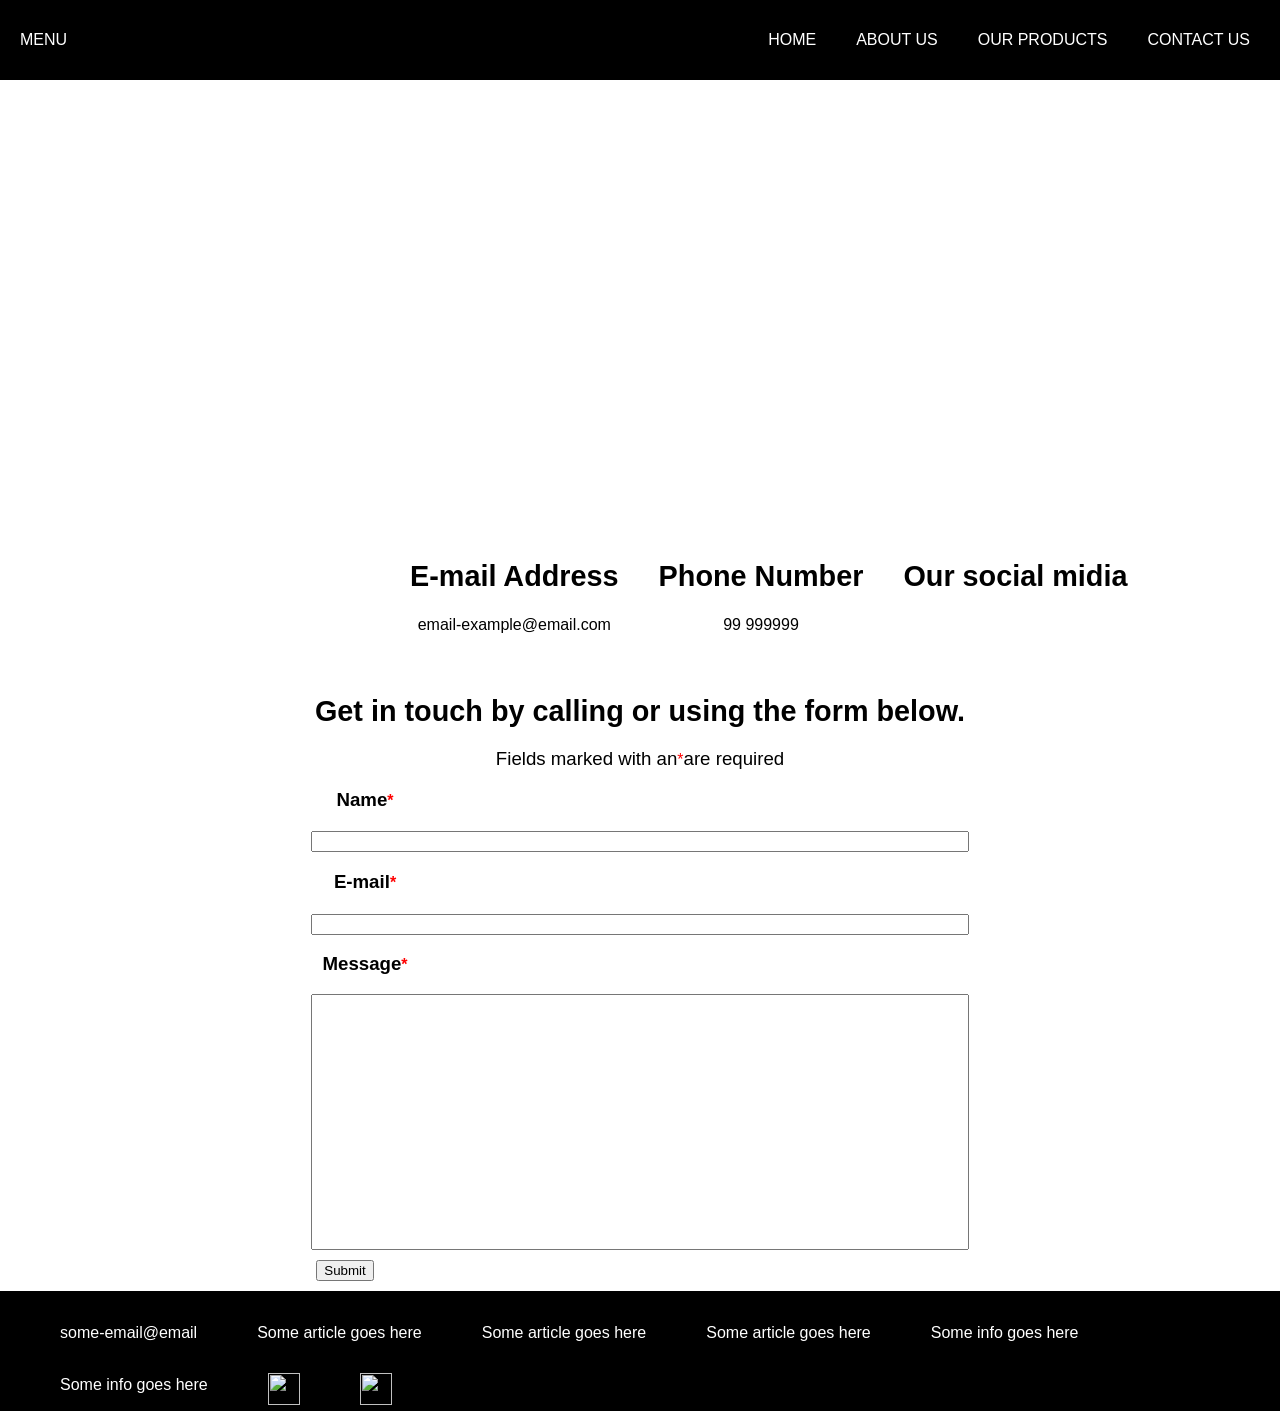
==== html/contact-us.html @ 122110f2 "projeto-web" ====
<!DOCTYPE html>
<html lang="en">

<head>
    <meta charset="UTF-8">
    <meta name="viewport" content="width=device-width, initial-scale=1.0">
    <title>Contact us</title>
    <link rel="stylesheet" href="..\css\style-contact-us.css">
</head>

<body>

    <header class="header" id="myHeader">

        <div id="sideNav" class="sideNavMenu">
            <a href="javascript:void(0)" class="closebtn" onclick="closeNav()">&times;</a>
            <a href="">Some feature</a>
            <a href="">Some feature</a>
            <a href="">Some feature</a>

            <form action="" class="login">
                <label for="email">EMAIL:</label>
                <input type="email" id="email">
                <label for="senha">PASSWORD:</label>
                <input type="password" id="password">
                <input type="submit" id="submitLogin" value="Sign in">
                <a href="" id="pPassword">Forgot your password?</a>
                <a href="" id="pAccount" href="">Create an account</a>
            </form>

            <label class="switch" id="darkModeSwitch">
                <a href="">Dark Mode</a>
                <input type="checkbox">
                <span onclick="darkMode()" class="slider round"></span>

            </label>

        </div>
        <a onclick="openNav()">MENU</a>

        <nav>
            <ul class="menu">
                <li><a href="index.html">HOME</a></li>
                <li><a href="">ABOUT US</a></li>
                <li><a href="products.html">OUR PRODUCTS</a></li>
                <li><a href="contact-us.html">CONTACT US</a></li>
            </ul>
        </nav>
    </header>

    <div id="div-tittle">
    </div>
    <section class="grid" id="main">
        
        <div id="contact-us-info-01">
            <h2>E-mail Address</h2>
            <a class="A" id="a-main" href="mailto:email-example@email.com">email-example@email.com</a>
        </div>
        <div id="contact-us-info-02">
            <h2>Phone Number</h2>
            <a class="A" id="a-main" href="tel:99 999999">99 999999</a>
        </div>
        <div id="contact-us-info-03">
            <h2>Our social midia</h2>
            <a href="https://www.facebook.com/">
                <img src="https://icons.iconarchive.com/icons/paomedia/small-n-flat/32/social-facebook-icon.png" alt="">
            </a>
            <a href="https://www.instagram.com/">
                <img src="https://www.flaticon.com/svg/vstatic/svg/174/174855.svg?token=exp=1611177868~hmac=f8a44673fe8943b053daac79f02771fc"
                    alt="">
            </a>
        </div>
    </section>

    <div id="contact-us-form">
        <h2 id="h2-form">Get in touch by calling or using the form below.</h2>
        <form action="" id="form">
            <p>Fields marked with an<a id="Asterisk">*</a>are required</p>
            <h3>Name<a id="Asterisk">*</a></h3>
            <input type="text" id="form-name" required>
            <h3>E-mail<a id="Asterisk">*</a></h3>
            <input type="email" id="form-email" required>
            <h3>Message<a id="Asterisk">*</a></h3>
            <input type="text" id="form-message">
            <br>
            <button id="submit-btn" type="submit">Submit</button>
        </form>
    </div>

    <footer id="footer">
        <li><a href="">some-email@email</a></li>
        <li><a href="">Some article goes here</a></li>
        <li><a href="">Some article goes here</a></li>
        <li><a href="">Some article goes here</a></li>
        <li><a href="">Some info goes here</a></li>
        <li><a href="">Some info goes here</a></li>

        <li><a href="https://www.facebook.com/">
                <img src="https://icons.iconarchive.com/icons/paomedia/small-n-flat/32/social-facebook-icon.png" alt="">
            </a></li>
        <li><a href="https://www.instagram.com/">
                <img src="https://www.flaticon.com/svg/vstatic/svg/174/174855.svg?token=exp=1611177868~hmac=f8a44673fe8943b053daac79f02771fc"
                    alt="">
            </a></li>
    </footer>

    <script>
        /* header scroll effect  */
        window.onscroll = function () { scrollFunc() };

        var header = document.getElementById("myHeader");
        var sticky = header.offsetTop;

        function scrollFunc() {
            if (window.pageYOffset > sticky) {
                header.classList.add("sticky");
            } else {
                header.classList.remove("sticky");
            }
        }

        /* side menu */

        function openNav() {
            document.getElementById("sideNav").style.width = "270px";
            document.getElementById("footer").style.marginLeft = "250px";
        }
        function closeNav() {
            document.getElementById("sideNav").style.width = "0";
            document.getElementById("footer").style.marginLeft = "0";
        }

        function darkMode() {
            var checkbox = document.querySelector('input[type="checkbox"]');
            var pColor = document.getElementsByClassName("P");

            checkbox.addEventListener('change', function () {
                if (checkbox.checked) {
                    document.body.style.backgroundColor = "rgb(40, 40, 40)";
                   for(var i = 0; i < pColor.length; i++) pColor[i].style.color = "white";
                } else {
                    document.body.style.backgroundColor = "white";
                    for(var i = 0; i < pColor.length; i++) pColor[i].style.color = "black";                 
                }
            })
        }

    </script>

</body>

</html>
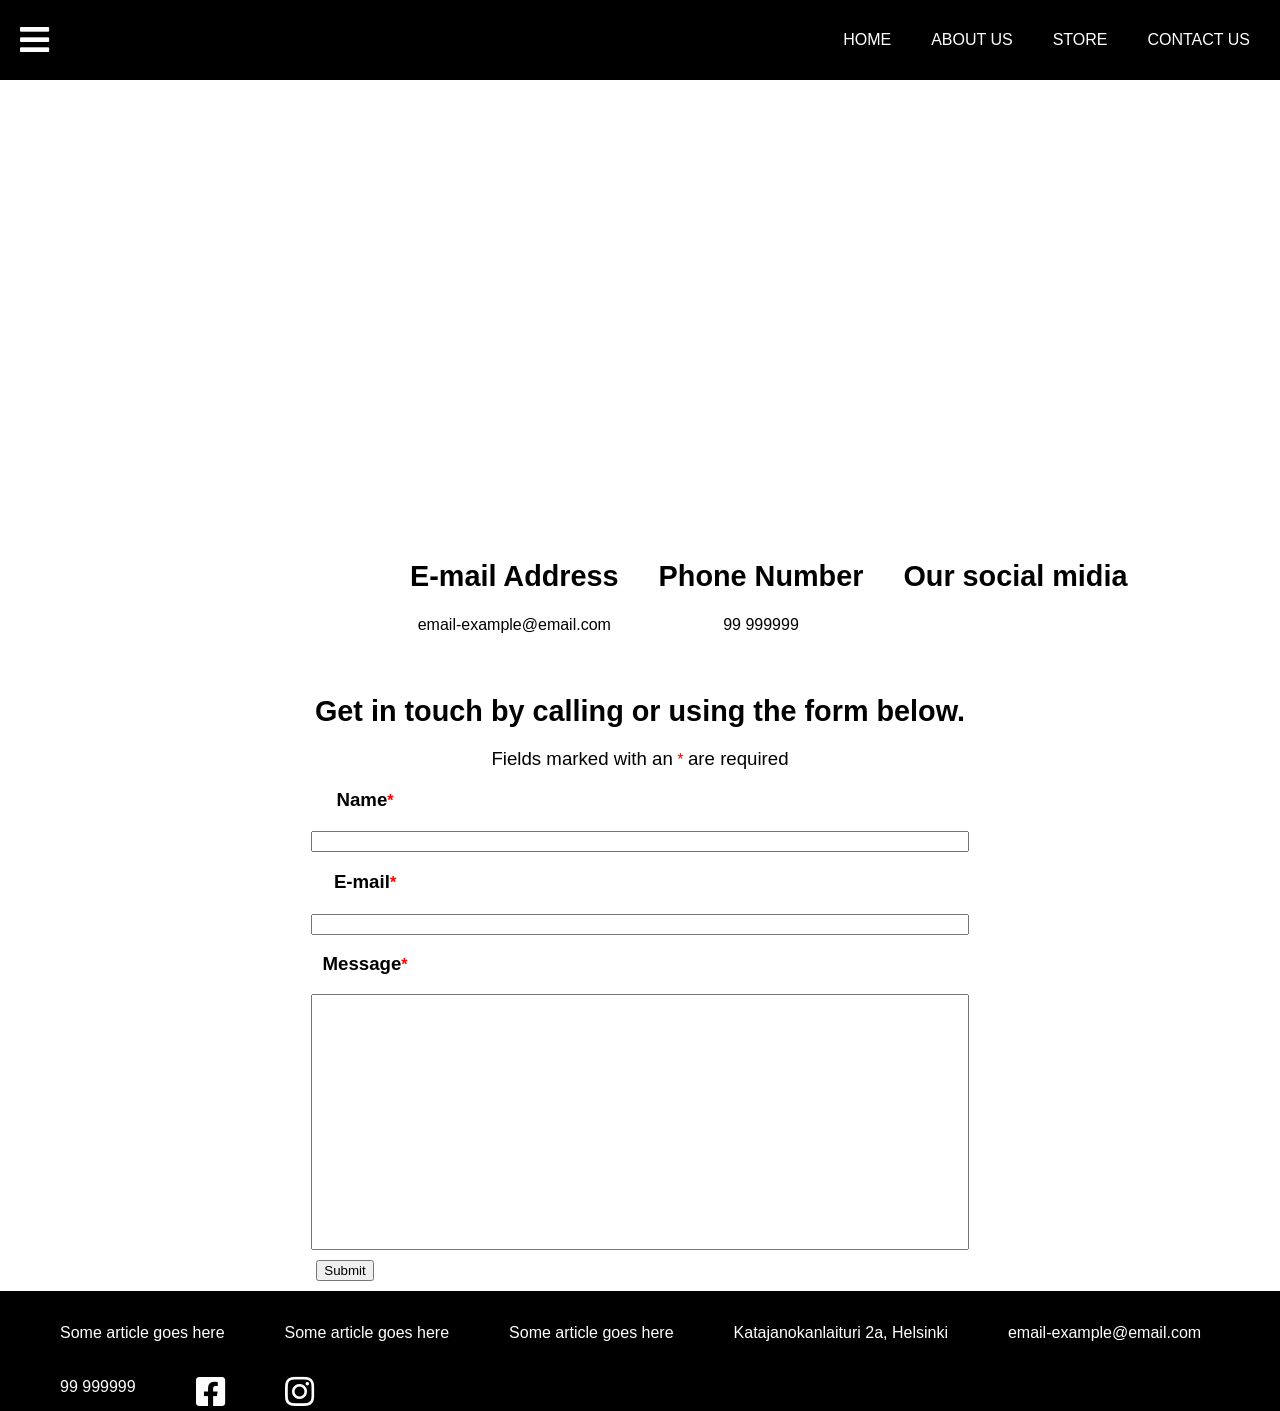
==== commit 0008fe09: "primeiro commit front" ====
--- a/html/contact-us.html
+++ b/html/contact-us.html
@@ -6,6 +6,9 @@
     <meta name="viewport" content="width=device-width, initial-scale=1.0">
     <title>Contact us</title>
     <link rel="stylesheet" href="..\css\style-contact-us.css">
+    <link rel="stylesheet" href="..\css\FontAwesome\css\all.css">
+    <script src="..\js\effects\openNav.js"></script>
+    <script src="..\js\effects\darkMode.js"></script>
 </head>
 
 <body>
@@ -14,9 +17,9 @@
 
         <div id="sideNav" class="sideNavMenu">
             <a href="javascript:void(0)" class="closebtn" onclick="closeNav()">&times;</a>
-            <a href="">Some feature</a>
-            <a href="">Some feature</a>
-            <a href="">Some feature</a>
+            <a href="my-cart.html"><i class="fas fa-shopping-cart"></i>My Cart</a>
+            <a href="wishlist.html"><i class="fas fa-heart"></i>My Wishlist</a>
+            <a href=""><i class="far fa-user"></i>My Account</a>
 
             <form action="" class="login">
                 <label for="email">EMAIL:</label>
@@ -24,8 +27,8 @@
                 <label for="senha">PASSWORD:</label>
                 <input type="password" id="password">
                 <input type="submit" id="submitLogin" value="Sign in">
-                <a href="" id="pPassword">Forgot your password?</a>
-                <a href="" id="pAccount" href="">Create an account</a>
+                <a href="..\html\forgot-acc.html" id="pPassword">Forgot your password?</a>
+                <a id="pAccount" href="..\html\create-acc.html">Create an account</a>
             </form>
 
             <label class="switch" id="darkModeSwitch">
@@ -36,32 +39,31 @@
             </label>
 
         </div>
-        <a onclick="openNav()">MENU</a>
+        <a onclick="openNav()"><i class="fas fa-bars"></i></a>
 
         <nav>
             <ul class="menu">
                 <li><a href="index.html">HOME</a></li>
                 <li><a href="">ABOUT US</a></li>
-                <li><a href="products.html">OUR PRODUCTS</a></li>
+                <li><a href="store.html">STORE</a></li>
                 <li><a href="contact-us.html">CONTACT US</a></li>
             </ul>
         </nav>
     </header>
 
-    <div id="div-tittle">
-    </div>
+    <div id="div-tittle"></div>
     <section class="grid" id="main">
-        
+
         <div id="contact-us-info-01">
-            <h2>E-mail Address</h2>
+            <h2 class="H2">E-mail Address</h2>
             <a class="A" id="a-main" href="mailto:email-example@email.com">email-example@email.com</a>
         </div>
         <div id="contact-us-info-02">
-            <h2>Phone Number</h2>
+            <h2 class="H2">Phone Number</h2>
             <a class="A" id="a-main" href="tel:99 999999">99 999999</a>
         </div>
         <div id="contact-us-info-03">
-            <h2>Our social midia</h2>
+            <h2 class="H2">Our social midia</h2>
             <a href="https://www.facebook.com/">
                 <img src="https://icons.iconarchive.com/icons/paomedia/small-n-flat/32/social-facebook-icon.png" alt="">
             </a>
@@ -70,17 +72,18 @@
                     alt="">
             </a>
         </div>
+        
     </section>
 
     <div id="contact-us-form">
-        <h2 id="h2-form">Get in touch by calling or using the form below.</h2>
+        <h2 class="H2" id="h2-form">Get in touch by calling or using the form below.</h2>
         <form action="" id="form">
-            <p>Fields marked with an<a id="Asterisk">*</a>are required</p>
-            <h3>Name<a id="Asterisk">*</a></h3>
+            <p class="P">Fields marked with an<a id="Asterisk"> * </a>are required</p>
+            <h3 class="H3">Name<a id="Asterisk">*</a></h3>
             <input type="text" id="form-name" required>
-            <h3>E-mail<a id="Asterisk">*</a></h3>
+            <h3 class="H3">E-mail<a id="Asterisk">*</a></h3>
             <input type="email" id="form-email" required>
-            <h3>Message<a id="Asterisk">*</a></h3>
+            <h3 class="H3">Message<a id="Asterisk">*</a></h3>
             <input type="text" id="form-message">
             <br>
             <button id="submit-btn" type="submit">Submit</button>
@@ -88,64 +91,23 @@
     </div>
 
     <footer id="footer">
-        <li><a href="">some-email@email</a></li>
         <li><a href="">Some article goes here</a></li>
         <li><a href="">Some article goes here</a></li>
         <li><a href="">Some article goes here</a></li>
-        <li><a href="">Some info goes here</a></li>
-        <li><a href="">Some info goes here</a></li>
+        <li><a href="">Katajanokanlaituri 2a, Helsinki</a></li>
+        <li><a href="">email-example@email.com</a></li>
+        <li><a href="">99 999999</a></li>
 
         <li><a href="https://www.facebook.com/">
-                <img src="https://icons.iconarchive.com/icons/paomedia/small-n-flat/32/social-facebook-icon.png" alt="">
+                <i class="fab fa-facebook-square" id="facebook-icon"></i>
             </a></li>
         <li><a href="https://www.instagram.com/">
-                <img src="https://www.flaticon.com/svg/vstatic/svg/174/174855.svg?token=exp=1611177868~hmac=f8a44673fe8943b053daac79f02771fc"
-                    alt="">
+                <i class="fab fa-instagram"></i>
             </a></li>
     </footer>
 
-    <script>
-        /* header scroll effect  */
-        window.onscroll = function () { scrollFunc() };
+<script src="..\js\effects\scrollFunc.js"></script>
 
-        var header = document.getElementById("myHeader");
-        var sticky = header.offsetTop;
-
-        function scrollFunc() {
-            if (window.pageYOffset > sticky) {
-                header.classList.add("sticky");
-            } else {
-                header.classList.remove("sticky");
-            }
-        }
-
-        /* side menu */
-
-        function openNav() {
-            document.getElementById("sideNav").style.width = "270px";
-            document.getElementById("footer").style.marginLeft = "250px";
-        }
-        function closeNav() {
-            document.getElementById("sideNav").style.width = "0";
-            document.getElementById("footer").style.marginLeft = "0";
-        }
-
-        function darkMode() {
-            var checkbox = document.querySelector('input[type="checkbox"]');
-            var pColor = document.getElementsByClassName("P");
-
-            checkbox.addEventListener('change', function () {
-                if (checkbox.checked) {
-                    document.body.style.backgroundColor = "rgb(40, 40, 40)";
-                   for(var i = 0; i < pColor.length; i++) pColor[i].style.color = "white";
-                } else {
-                    document.body.style.backgroundColor = "white";
-                    for(var i = 0; i < pColor.length; i++) pColor[i].style.color = "black";                 
-                }
-            })
-        }
-
-    </script>
 
 </body>
 
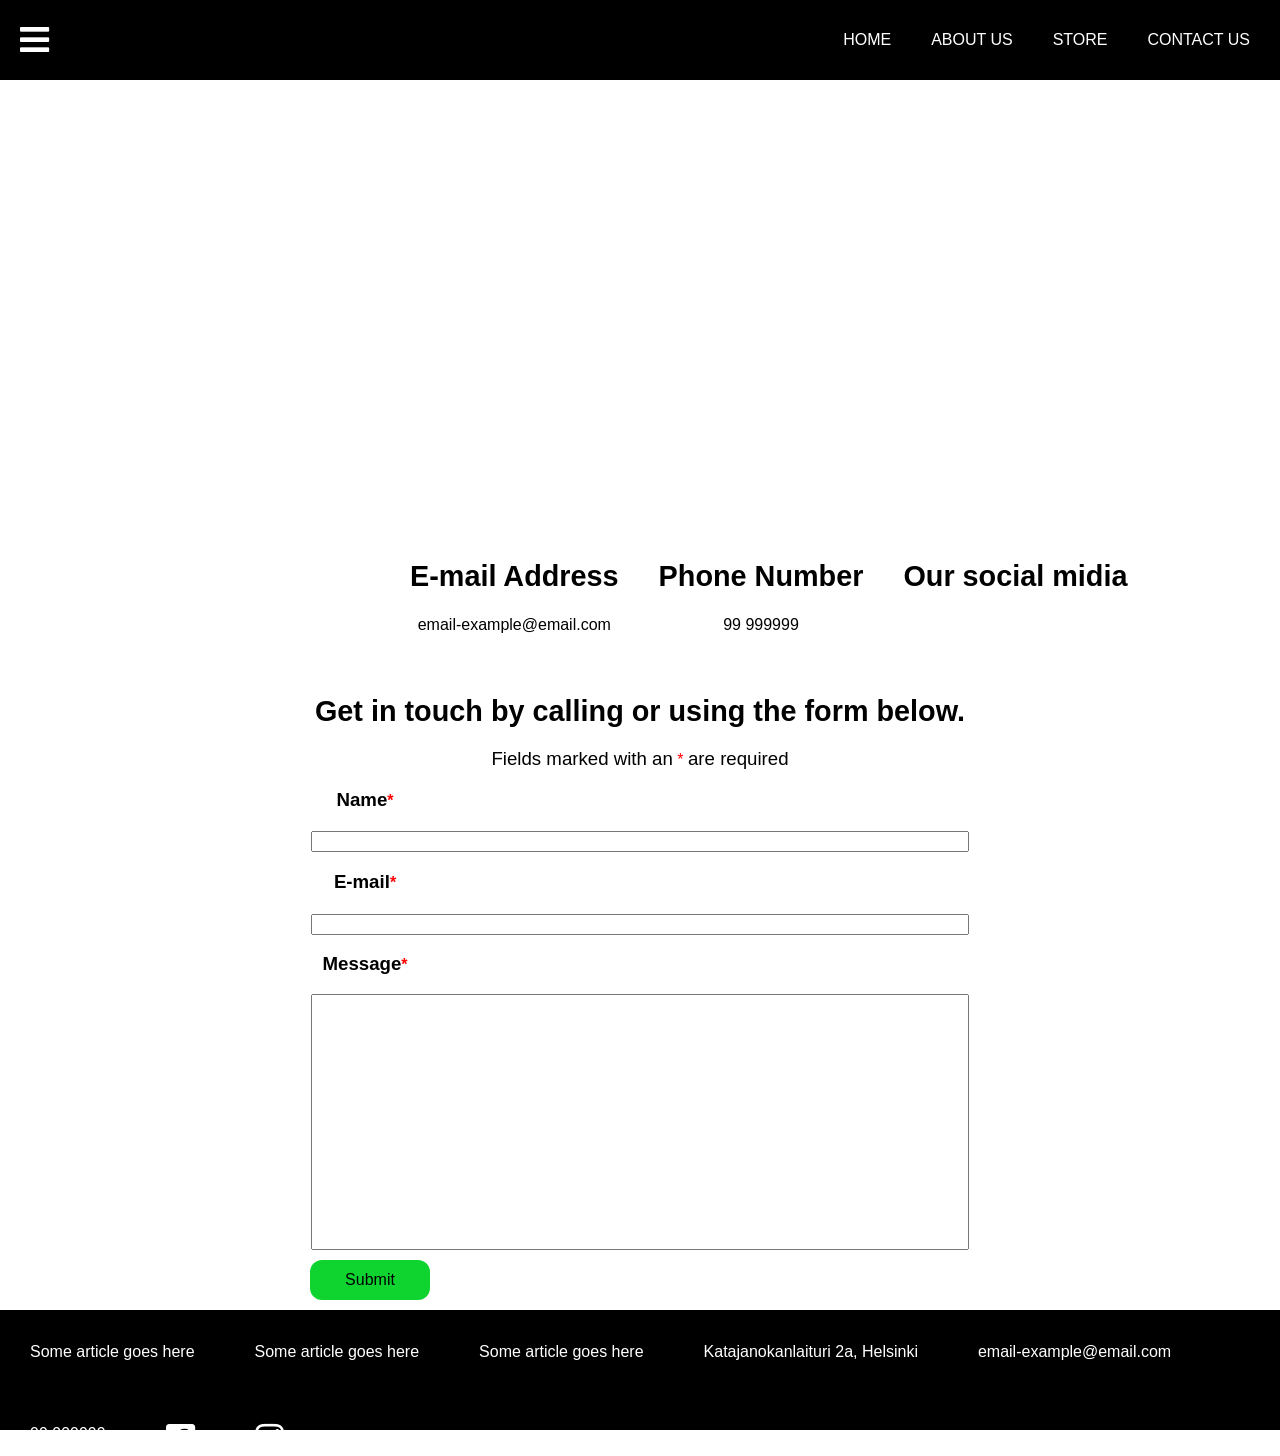
==== commit 946aa890: "fixed some css issues" ====
--- a/html/contact-us.html
+++ b/html/contact-us.html
@@ -19,7 +19,7 @@
             <a href="javascript:void(0)" class="closebtn" onclick="closeNav()">&times;</a>
             <a href="my-cart.html"><i class="fas fa-shopping-cart"></i>My Cart</a>
             <a href="wishlist.html"><i class="fas fa-heart"></i>My Wishlist</a>
-            <a href=""><i class="far fa-user"></i>My Account</a>
+            <a href="my-account.html"><i class="far fa-user"></i>My Account</a>
 
             <form action="" class="login">
                 <label for="email">EMAIL:</label>
@@ -86,7 +86,7 @@
             <h3 class="H3">Message<a id="Asterisk">*</a></h3>
             <input type="text" id="form-message">
             <br>
-            <button id="submit-btn" type="submit">Submit</button>
+            <button class="btn" id="submit-btn" type="submit">Submit</button>
         </form>
     </div>
 
